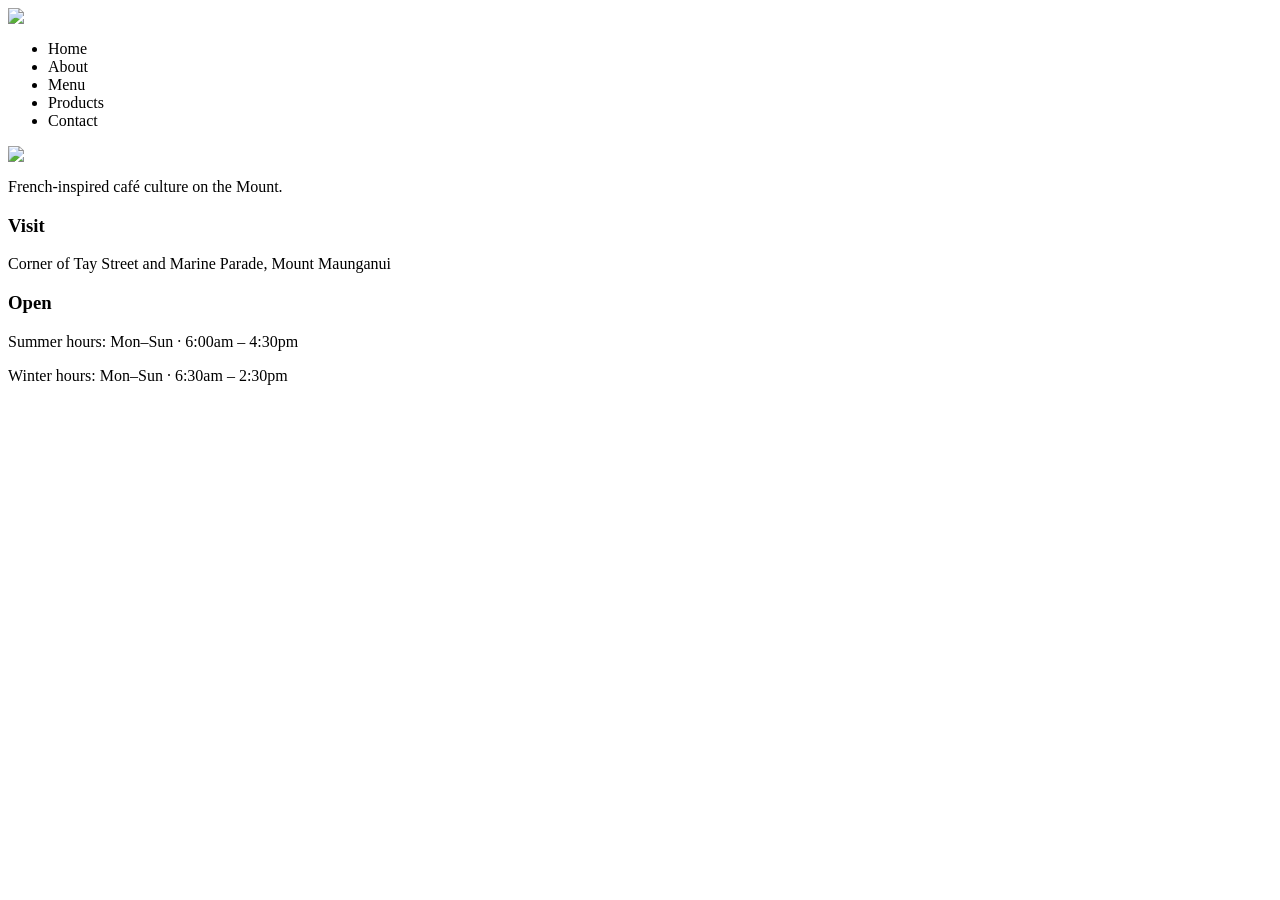
==== index.html @ 2f4a5915 "Create index.html for café website Initial HTML structure for the café website including header, foo" ====
<DOCTYPE html>
  <html lang='en-gb'>
    <head>
      <meta name='viewport' content='width=device-width, initial-scale=1.0'/>
      <meta charset='UTF-8'/>
      <link href='main.css' rel='stylesheet'/>
    </head>
    <body>
      <header>
        <img src='https://cafedelacreme.netlify.app/assets/images/cafe_de_la_creme_1.png'> 
        <ul>
          <li class='current' href='index.html'>
            Home
          </li>
          <li href='about.html'>
            About
          </li>
          <li href='menu.html'>
            Menu
          </li>
          <li href='products.html'>
            Products
          </li>
          <li href='contact.html'>
            Contact
          </li>
        </ul>
      </header>
      <footer>
        <div class='image-container'>
          <img src='https://cafedelacreme.netlify.app/assets/images/cafe_de_la_creme_1.png'>
          <p>French-inspired café culture on the Mount.</p>
        </div>
        <div class='footer-container'>
          <h3>Visit</h3>
          <p>Corner of Tay Street and Marine Parade, Mount Maunganui</p>
        </div>
        <div>
          <h3>Open</h3>
          <p>Summer hours: Mon–Sun · 6:00am – 4:30pm</p>
          <p>Winter hours: Mon–Sun · 6:30am – 2:30pm</p>
        </div>
      </footer>
    </body>
  </html>
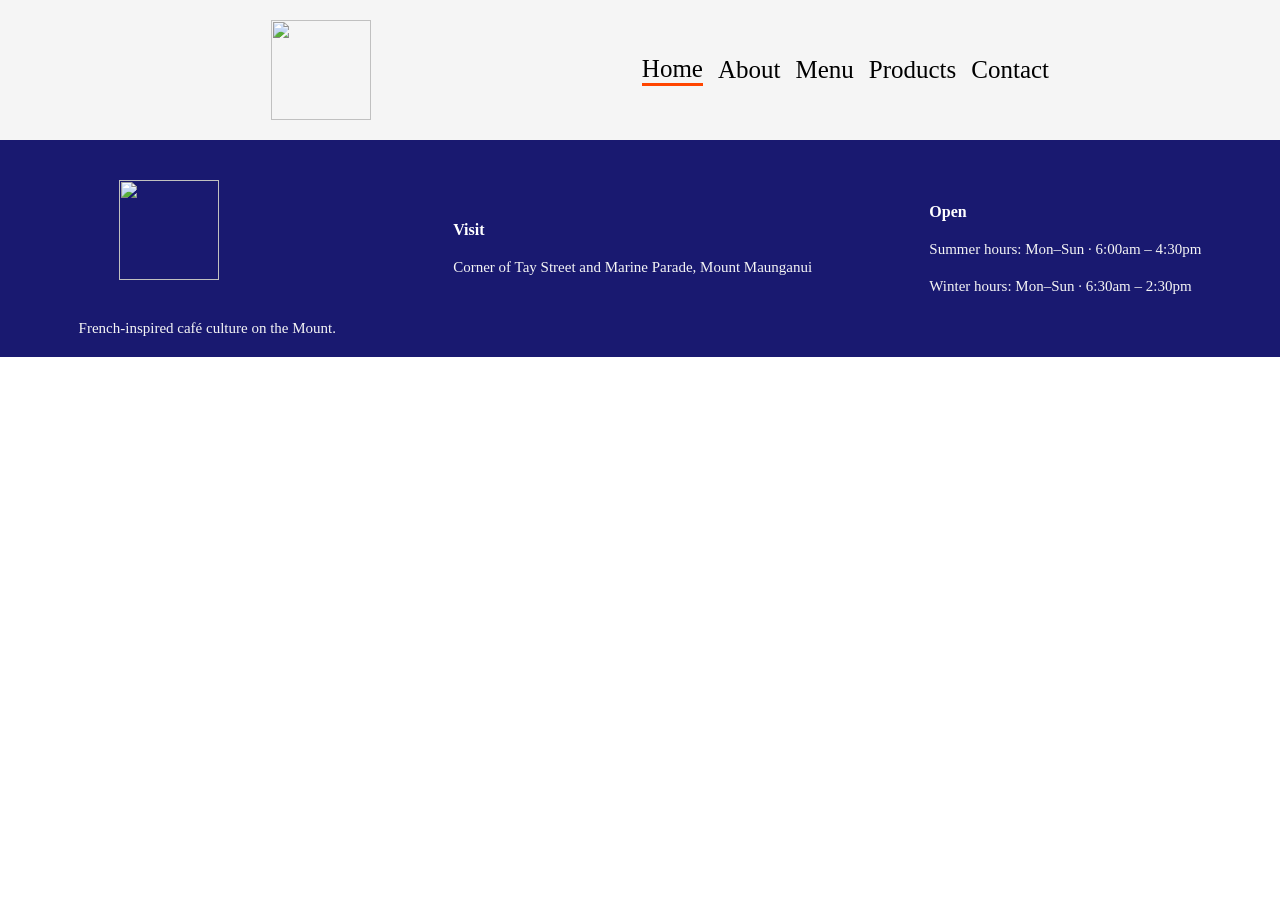
==== commit d1266b56: "Update index.html" ====
--- a/index.html
+++ b/index.html
@@ -3,6 +3,7 @@
     <head>
       <meta name='viewport' content='width=device-width, initial-scale=1.0'/>
       <meta charset='UTF-8'/>
+      <link href='headrth.css' rel='stylesheet'/>
       <link href='main.css' rel='stylesheet'/>
     </head>
     <body>
--- a/headrth.css
+++ b/headrth.css
@@ -0,0 +1,75 @@
+img{
+  width: 100px;
+  height: 100px;
+  padding: 20px 40px;
+}
+
+.current{
+  border-bottom: 3px solid orangered;
+}
+
+li:hover{
+  animation: slide-in 0.5s ease-in forwards;
+}
+
+@keyframes slide-in{
+  from{
+    border-bottom: 3px solid transparent;
+  } to{
+    border-bottom: 3px solid orangered;
+  }
+}
+
+
+header{
+  display: flex;
+  flex-direction: row;
+  align-items: center;
+  justify-content: space-evenly;
+  background-color: whitesmoke;
+}
+
+*{
+  margin: 0;
+  padding: 0;
+}
+
+header > ul{
+  display: flex;
+  flex-direction: row;
+  align-items: center;
+  justify-content: space-evenly;
+  gap: 15px;
+}
+
+ul > li{
+  font-size: 25px;
+  list-style: none;
+}
+
+footer{
+  display: flex;
+  flex-direction: row;
+  align-items: center;
+  justify-content: space-around;
+  background-color: midnightblue;
+  color: white;
+  padding: 20px;
+}
+
+footer div{
+  display: flex;
+  flex-direction: column;
+  margin: 0px 10px;
+  gap: 20px;
+}
+
+footer h3{
+  font-size: 16px;
+  font-weight: 900;
+}
+
+footer p{
+  color: whitesmoke;
+  font-size: 15px;
+}
--- a/main.css
+++ b/main.css
@@ -0,0 +1 @@
+
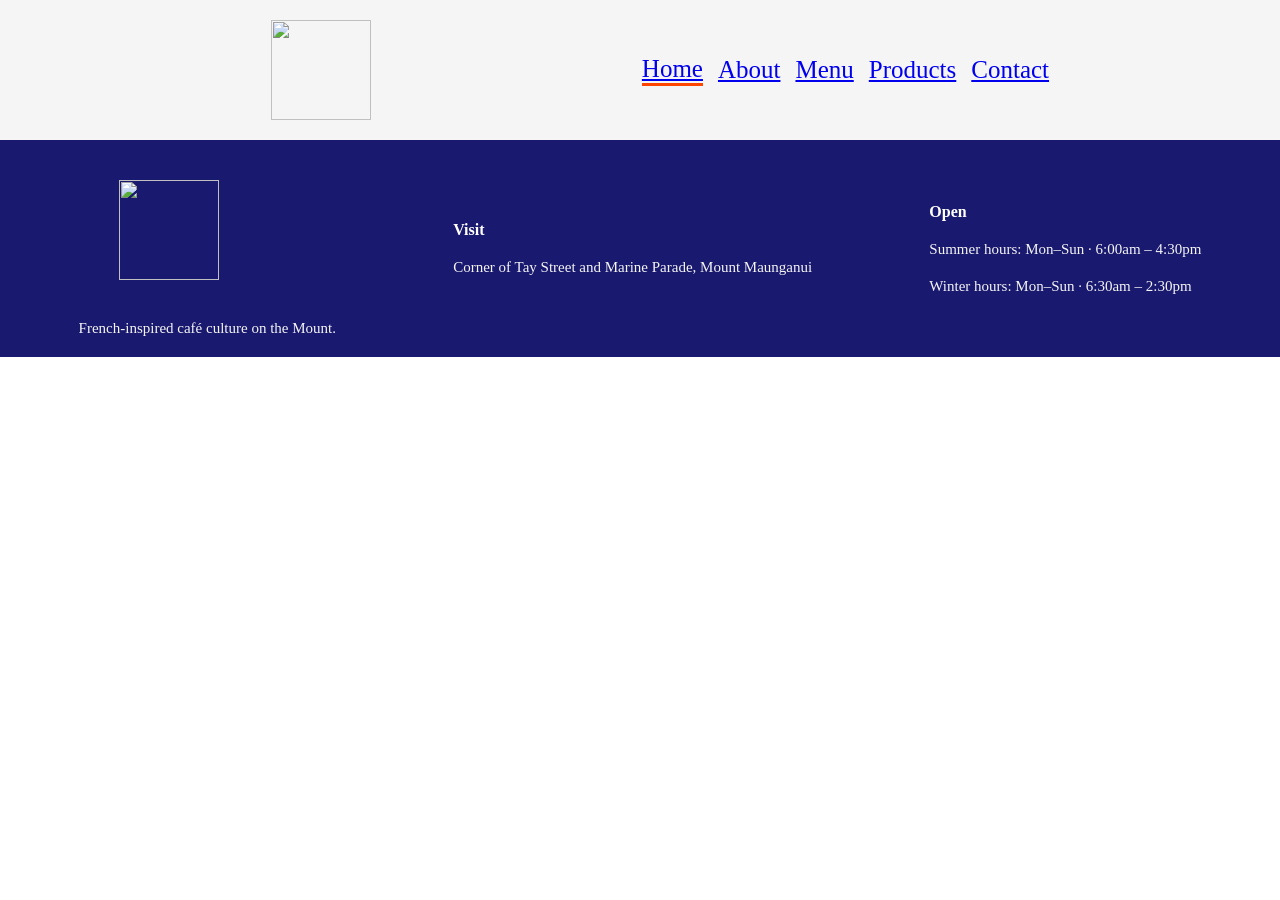
==== commit 672f5f52: "Refactor navigation links in index.html" ====
--- a/index.html
+++ b/index.html
@@ -10,20 +10,24 @@
       <header>
         <img src='https://cafedelacreme.netlify.app/assets/images/cafe_de_la_creme_1.png'> 
         <ul>
-          <li class='current' href='index.html'>
+          <li class='current'>
+            <a href='index.html'>
             Home
+          </a>
           </li>
-          <li href='about.html'>
+          <li>
+          <a href='about.html'>
             About
+          </a>
           </li>
-          <li href='menu.html'>
-            Menu
+          <li>
+            <a href='menu.html'>Menu</a>
           </li>
-          <li href='products.html'>
-            Products
+          <li>
+            <a href='products.html'>Products</a>
           </li>
-          <li href='contact.html'>
-            Contact
+          <li>
+            <a href='contact.html'>Contact</a>
           </li>
         </ul>
       </header>
